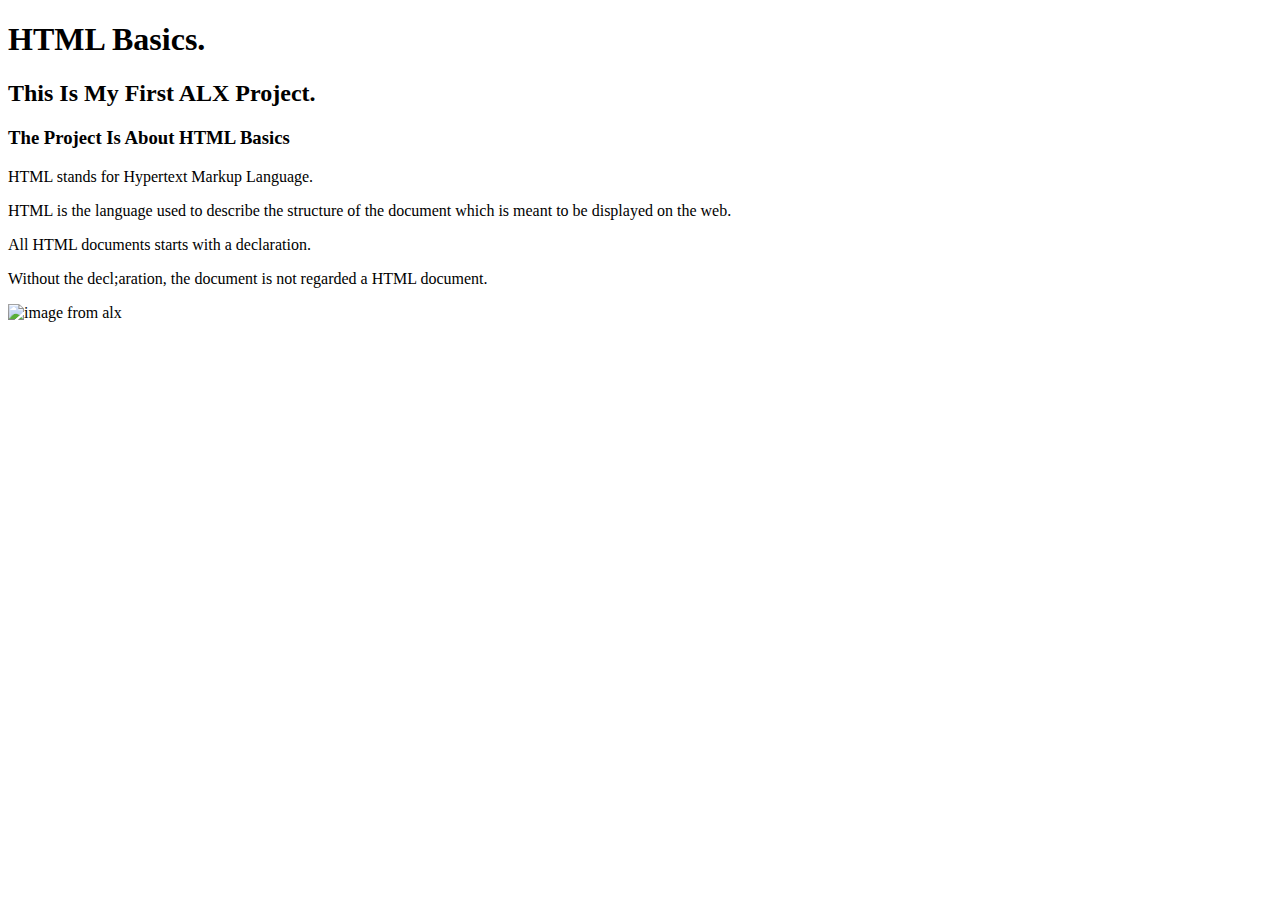
==== index.html @ 1bb23b5b "Add files via upload" ====
<!DOCTYPE html>
<html lang="en">
<head>
    <meta charset="UTF-8">
    <meta name="viewport" content="width=device-width, initial-scale=1.0">
    <title>My First Assignment</title>
</head>
<body>
    <h1>HTML Basics.</h1>
    <h2>This Is My First ALX Project.</h2>
    <h3>The Project Is About HTML Basics</h3>
    <p>HTML stands for Hypertext Markup Language.</p>
    <p>HTML is the language used to describe the structure of the document which is meant to be displayed on the web.</p>
    <p>All HTML documents starts with a <!DOCTYPE> declaration.</p>
    <p>Without the <!DOCTYPE> decl;aration, the document is not regarded a HTML document.</p>
<img src="./https://i.ibb.co/gTDZZT8/ALX-Logo-07.png " alt="image from alx">
</body>
</html>
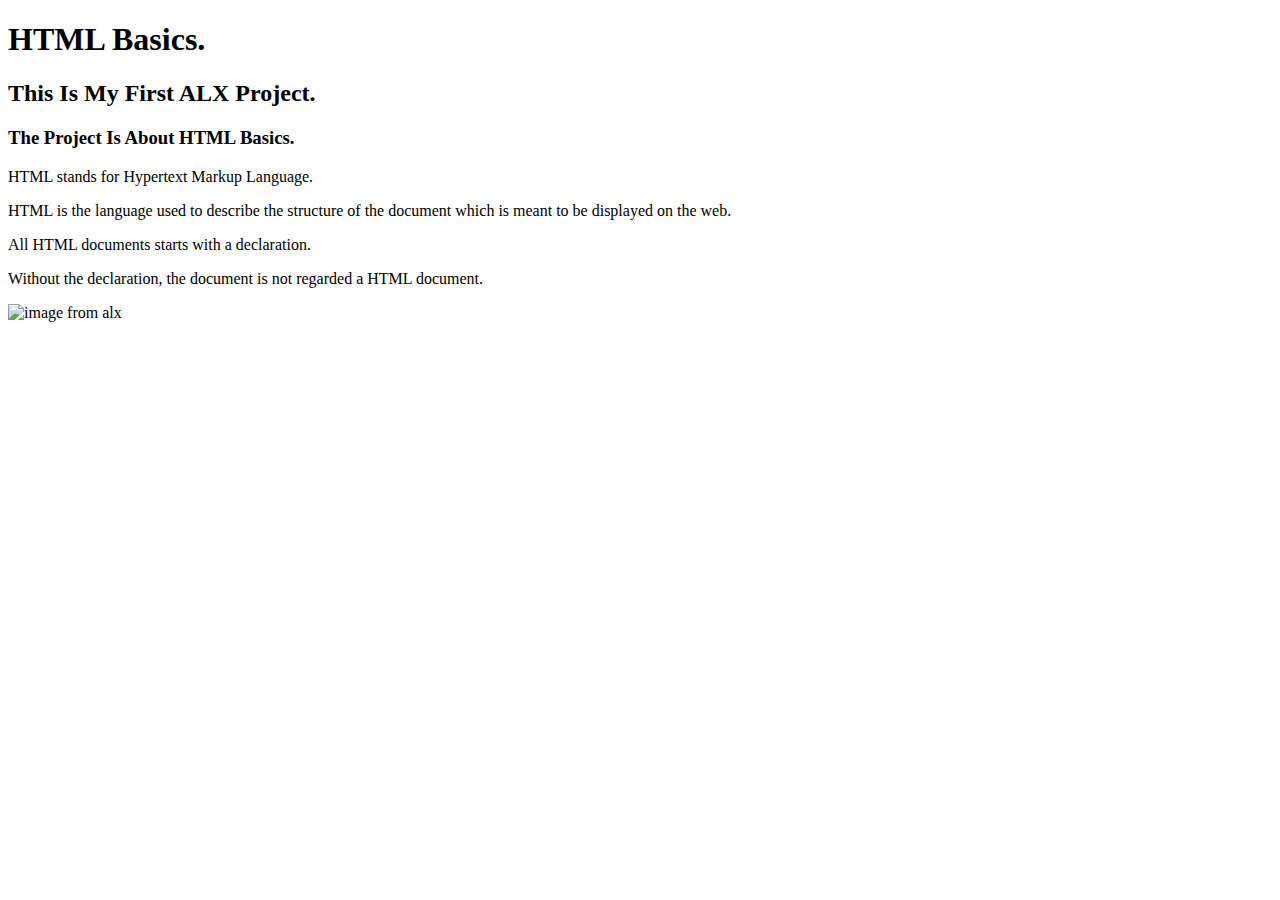
==== commit 61a7aba0: "Update index.html" ====
--- a/index.html
+++ b/index.html
@@ -8,11 +8,11 @@
 <body>
     <h1>HTML Basics.</h1>
     <h2>This Is My First ALX Project.</h2>
-    <h3>The Project Is About HTML Basics</h3>
+    <h3>The Project Is About HTML Basics.</h3>
     <p>HTML stands for Hypertext Markup Language.</p>
     <p>HTML is the language used to describe the structure of the document which is meant to be displayed on the web.</p>
     <p>All HTML documents starts with a <!DOCTYPE> declaration.</p>
-    <p>Without the <!DOCTYPE> decl;aration, the document is not regarded a HTML document.</p>
+    <p>Without the <!DOCTYPE> declaration, the document is not regarded a HTML document.</p>
 <img src="./https://i.ibb.co/gTDZZT8/ALX-Logo-07.png " alt="image from alx">
 </body>
 </html> 
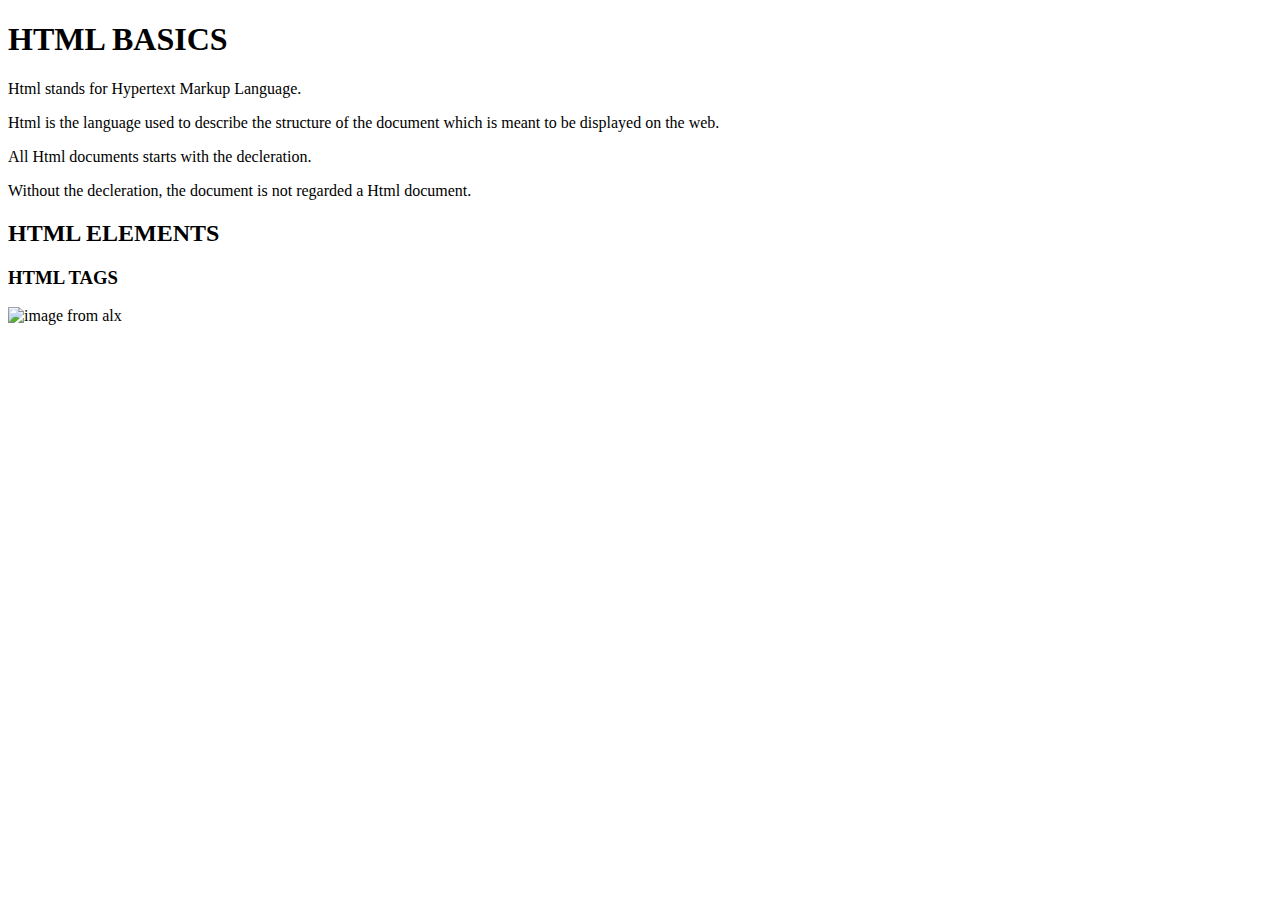
==== commit 02101938: "Add files via upload" ====
--- a/index.html
+++ b/index.html
@@ -3,16 +3,15 @@
 <head>
     <meta charset="UTF-8">
     <meta name="viewport" content="width=device-width, initial-scale=1.0">
-    <title>My First Assignment</title>
+    <title>My FIrst Assignment</title>
 </head>
 <body>
-    <h1>HTML Basics.</h1>
-    <h2>This Is My First ALX Project.</h2>
-    <h3>The Project Is About HTML Basics.</h3>
-    <p>HTML stands for Hypertext Markup Language.</p>
-    <p>HTML is the language used to describe the structure of the document which is meant to be displayed on the web.</p>
-    <p>All HTML documents starts with a <!DOCTYPE> declaration.</p>
-    <p>Without the <!DOCTYPE> declaration, the document is not regarded a HTML document.</p>
-<img src="./https://i.ibb.co/gTDZZT8/ALX-Logo-07.png " alt="image from alx">
-</body>
-</html> 
+    <h1>HTML BASICS</h1>
+    <p>Html stands for Hypertext Markup Language.</p>
+    <p>Html is the language used to describe the structure of the document which is meant to be displayed on the web.</p>
+    <p>All Html documents starts with the <!DOCTYPE> decleration.</p>
+    <p>Without the <!DOCTYPE> decleration, the document is not regarded a Html document.</p>
+    <h2>HTML ELEMENTS</h2>
+    <h3>HTML TAGS</h3>
+    <img src="https://i.ibb.co/gTDZZT8/ALX-Logo-07.png" alt="image from alx">
+</html>
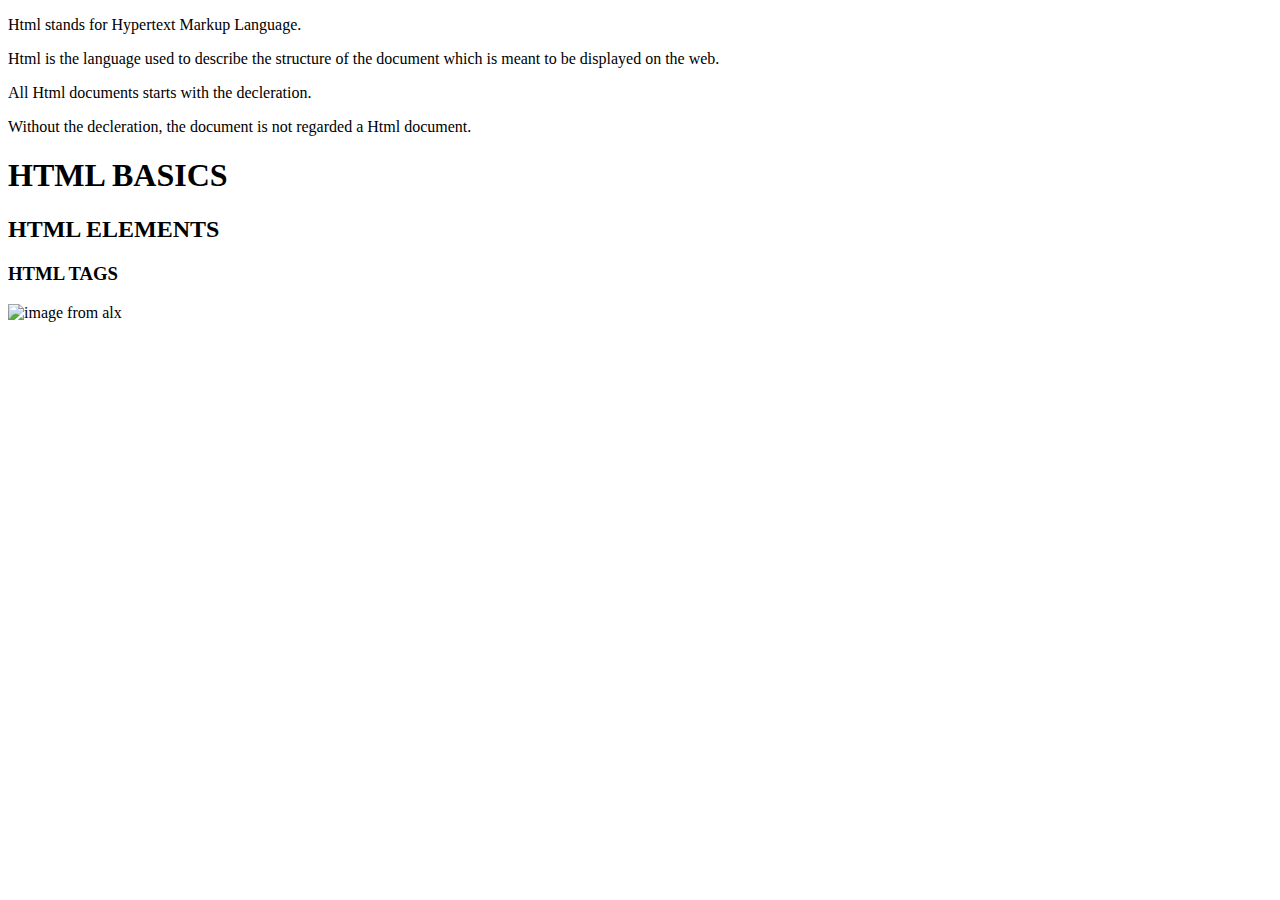
==== commit 5e8cadfb: "Add files via upload" ====
--- a/index.html
+++ b/index.html
@@ -6,11 +6,11 @@
     <title>My FIrst Assignment</title>
 </head>
 <body>
-    <h1>HTML BASICS</h1>
     <p>Html stands for Hypertext Markup Language.</p>
     <p>Html is the language used to describe the structure of the document which is meant to be displayed on the web.</p>
     <p>All Html documents starts with the <!DOCTYPE> decleration.</p>
     <p>Without the <!DOCTYPE> decleration, the document is not regarded a Html document.</p>
+    <h1>HTML BASICS</h1>
     <h2>HTML ELEMENTS</h2>
     <h3>HTML TAGS</h3>
     <img src="https://i.ibb.co/gTDZZT8/ALX-Logo-07.png" alt="image from alx">
